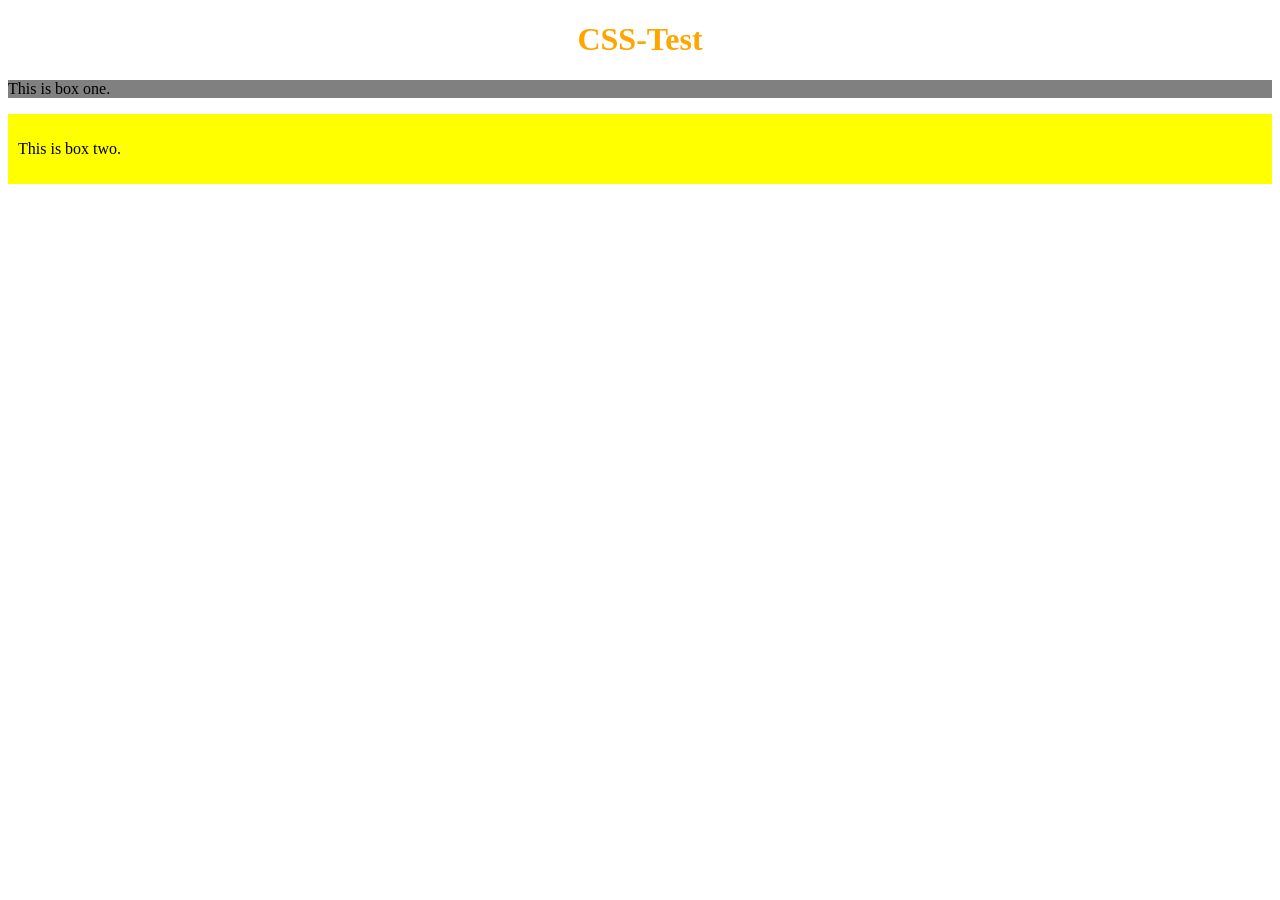
==== java-basic-home-work/d12-webserver/src/main/resources/webapp/index.html @ c22f889a "d12" ====
<!DOCTYPE html>

<html>
<head>
    <meta charset="utf-8">
    <title>CSS-Test</title>
    <link rel="stylesheet" href="style.css">
</head>
<body>

<h1>CSS-Test</h1>

<div id="box-one">
    <p>This is box one.</p>
</div>

<div id="box-two">
    <p>This is box two.</p>
</div>

</body>
</html>
---- java-basic-home-work/d12-webserver/src/main/resources/webapp/style.css ----
h1 {
color: orange;
text-align: center;
}

#box-one {
background-color: gray;
}

#box-two {
background-color: yellow;
padding: 10px;
}
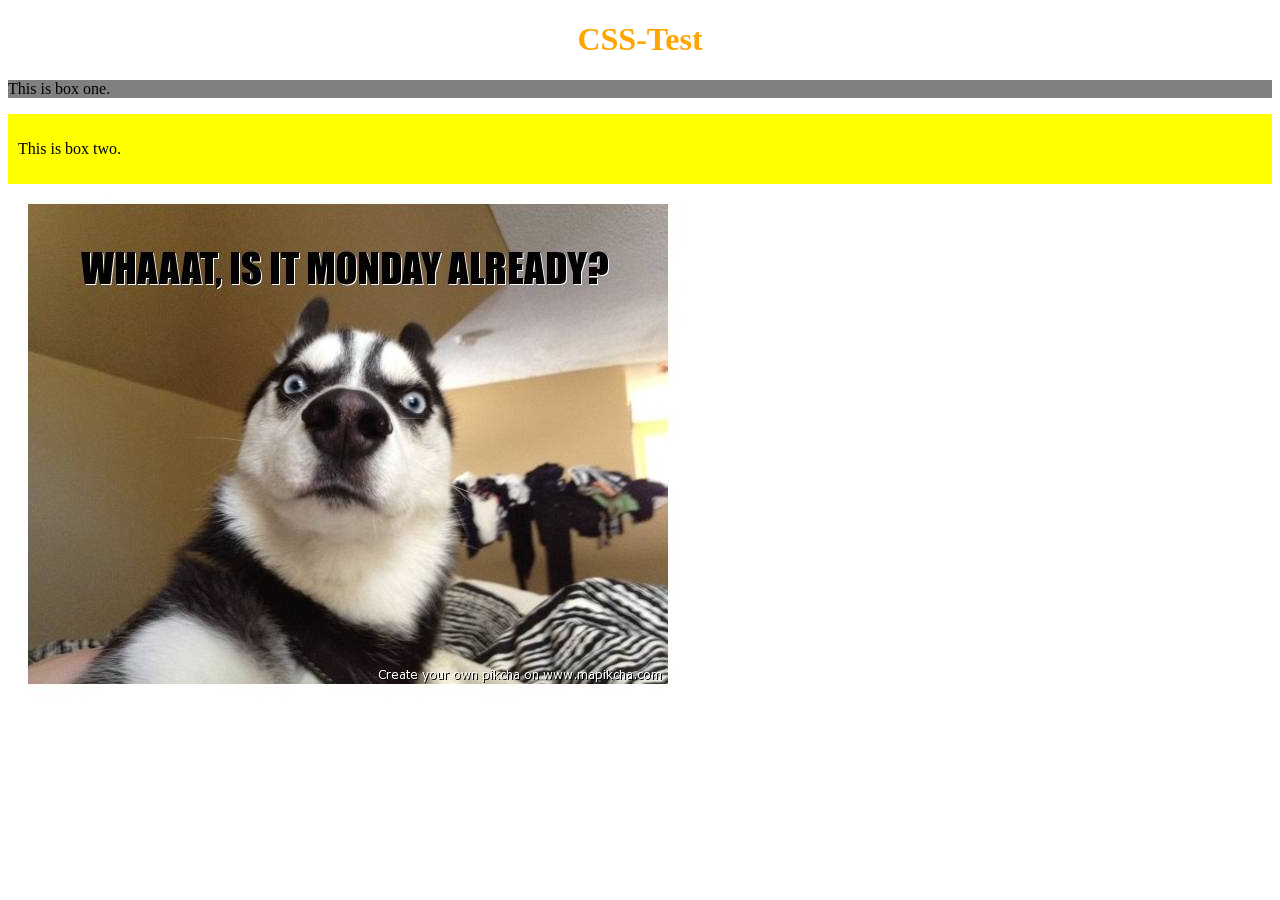
==== commit 40df2276: "d12 - fix" ====
--- a/java-basic-home-work/d12-webserver/src/main/resources/webapp/index.html
+++ b/java-basic-home-work/d12-webserver/src/main/resources/webapp/index.html
@@ -18,5 +18,7 @@
     <p>This is box two.</p>
 </div>
 
+<img src="8632040316_181bf01008_b.jpg" alt="img">
+
 </body>
 </html>
